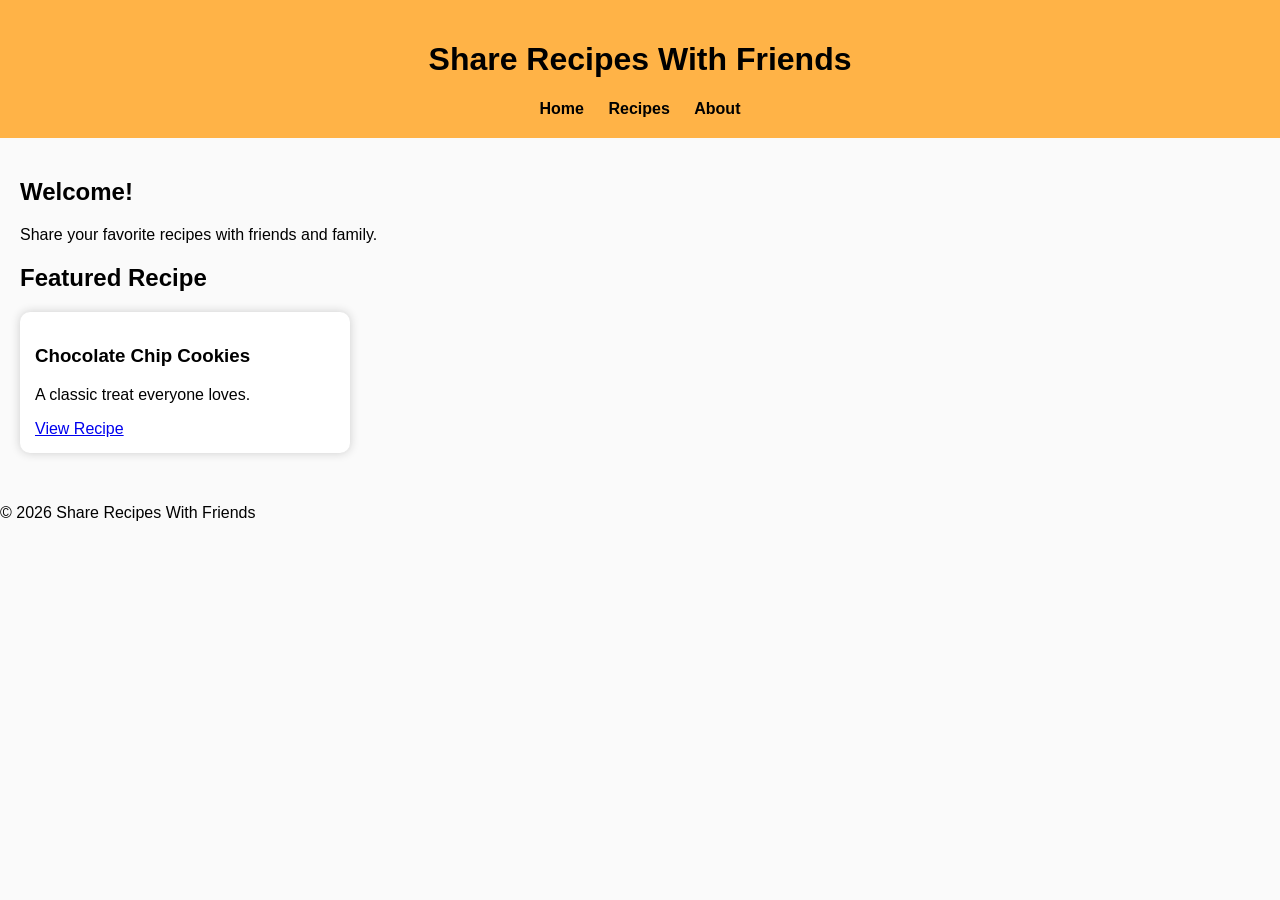
==== index.html @ 2c89e80b "verify2" ====
<!DOCTYPE html>
<html>
<head>
  <title>My Website</title>

  <!-- Google Search Console verification -->
  <meta name="google-site-verification" content="giViLuzyX8IotMarsHYds9OOwe-LGmpGTlWoFEIbMyU" />

  <link rel="stylesheet" href="style.css">
</head>
<body>


  <header>
    <h1>Share Recipes With Friends</h1>
    <nav>
      <a href="index.html">Home</a>
      <a href="recipes.html">Recipes</a>
      <a href="about.html">About</a>
    </nav>
  </header>

  <main>
    <section class="intro">
      <h2>Welcome!</h2>
      <p>Share your favorite recipes with friends and family.</p>
    </section>

    <section class="featured">
      <h2>Featured Recipe</h2>
      <div id="featuredRecipe" class="recipe-card">
        <h3 id="recipeTitle">Chocolate Chip Cookies</h3>
        <p id="recipeDescription">A classic treat everyone loves.</p>
        <a href="cookies.html">View Recipe</a>
      </div>
    </section>
  </main>

  <footer>
    <p>© 2026 Share Recipes With Friends</p>
  </footer>

  <script src="script.js"></script>
</body>
</html>
---- style.css ----
body {
  font-family: Arial, sans-serif;
  margin: 0;
  padding: 0;
  background: #fafafa;
}

header {
  background: #ffb347;
  padding: 20px;
  text-align: center;
}

nav a {
  margin: 0 10px;
  text-decoration: none;
  color: #000;
  font-weight: bold;
}

main {
  padding: 20px;
}

.recipe-card {
  background: white;
  padding: 15px;
  border-radius: 10px;
  box-shadow: 0 0 10px #ccc;
  max-width: 300px;
}
.add-recipe {
  background: #fff3cd;
  padding: 15px;
  border-radius: 10px;
  margin-bottom: 20px;
}

textarea, input {
  width: 90%;
  padding: 8px;
  border-radius: 5px;
  border: 1px solid #ccc;
}

button {
  padding: 10px 20px;
  background: #ffb347;
  border: none;
  border-radius: 5px;
  font-weight: bold;
  cursor: pointer;
}

button:hover {
  background: #ffa726;
}

.recipe-card {
  background: white;
  padding: 15px;
  border-radius: 10px;
  box-shadow: 0 0 10px #ccc;
  margin-bottom: 15px;
}
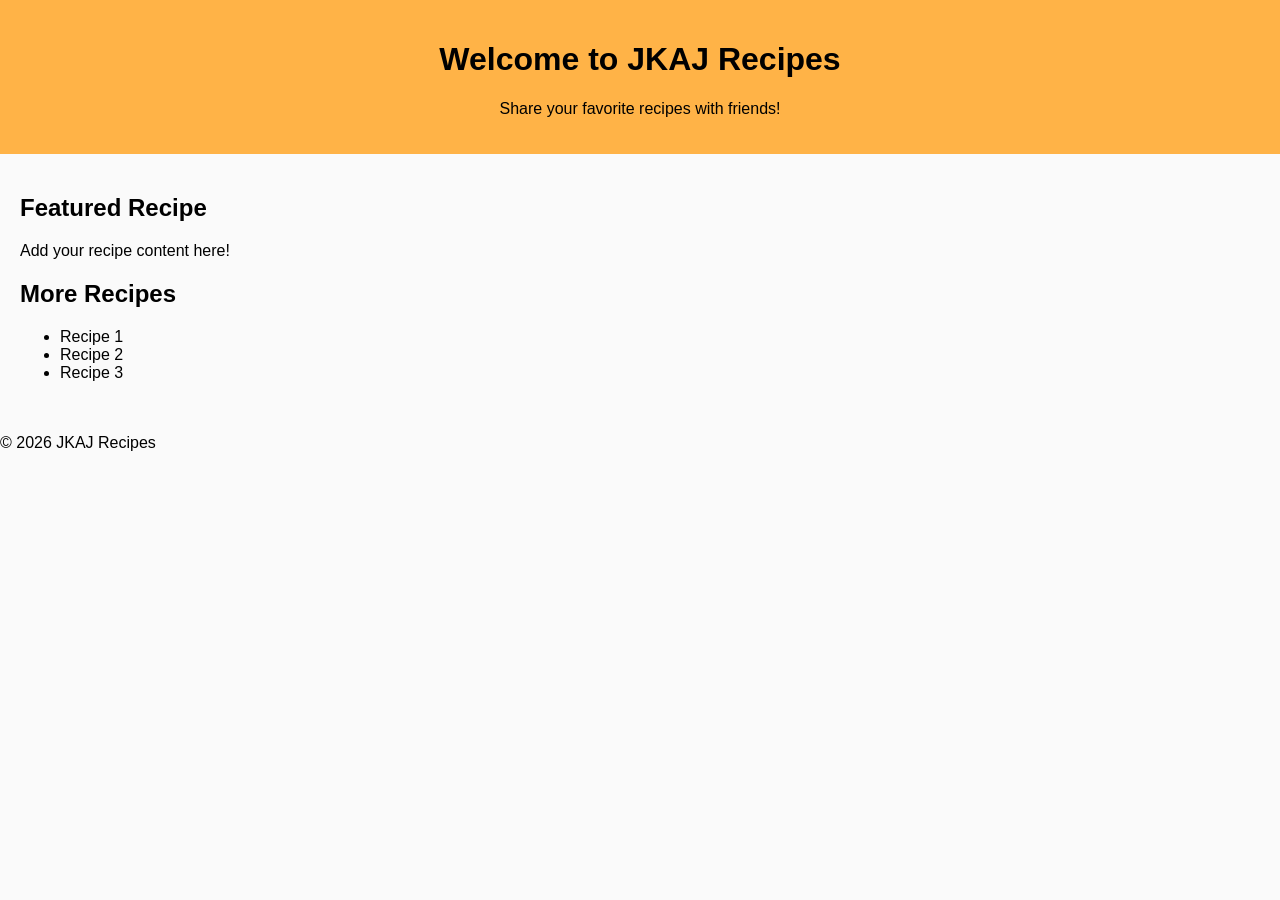
==== commit 79ebeda9: "f" ====
--- a/index.html
+++ b/index.html
@@ -1,45 +1,41 @@
 <!DOCTYPE html>
-<html>
+<html lang="en">
 <head>
-  <title>My Website</title>
+    <meta charset="UTF-8">
+    <meta name="viewport" content="width=device-width, initial-scale=1.0">
+    <title>JKAJ Recipes</title>
 
-  <!-- Google Search Console verification -->
-  <meta name="google-site-verification" content="giViLuzyX8IotMarsHYds9OOwe-LGmpGTlWoFEIbMyU" />
+    <!-- Google Search Console Verification -->
+    <meta name="google-site-verification" content="giViLuzyX8IotMarsHYds9OOwe-LGmpGTlWoFEIbMyU" />
 
-  <link rel="stylesheet" href="style.css">
+    <!-- Optional: Your stylesheet -->
+    <link rel="stylesheet" href="style.css">
 </head>
+
 <body>
+    <header>
+        <h1>Welcome to JKAJ Recipes</h1>
+        <p>Share your favorite recipes with friends!</p>
+    </header>
 
+    <main>
+        <section>
+            <h2>Featured Recipe</h2>
+            <p>Add your recipe content here!</p>
+        </section>
 
-  <header>
-    <h1>Share Recipes With Friends</h1>
-    <nav>
-      <a href="index.html">Home</a>
-      <a href="recipes.html">Recipes</a>
-      <a href="about.html">About</a>
-    </nav>
-  </header>
+        <section>
+            <h2>More Recipes</h2>
+            <ul>
+                <li>Recipe 1</li>
+                <li>Recipe 2</li>
+                <li>Recipe 3</li>
+            </ul>
+        </section>
+    </main>
 
-  <main>
-    <section class="intro">
-      <h2>Welcome!</h2>
-      <p>Share your favorite recipes with friends and family.</p>
-    </section>
-
-    <section class="featured">
-      <h2>Featured Recipe</h2>
-      <div id="featuredRecipe" class="recipe-card">
-        <h3 id="recipeTitle">Chocolate Chip Cookies</h3>
-        <p id="recipeDescription">A classic treat everyone loves.</p>
-        <a href="cookies.html">View Recipe</a>
-      </div>
-    </section>
-  </main>
-
-  <footer>
-    <p>© 2026 Share Recipes With Friends</p>
-  </footer>
-
-  <script src="script.js"></script>
+    <footer>
+        <p>© 2026 JKAJ Recipes</p>
+    </footer>
 </body>
 </html>
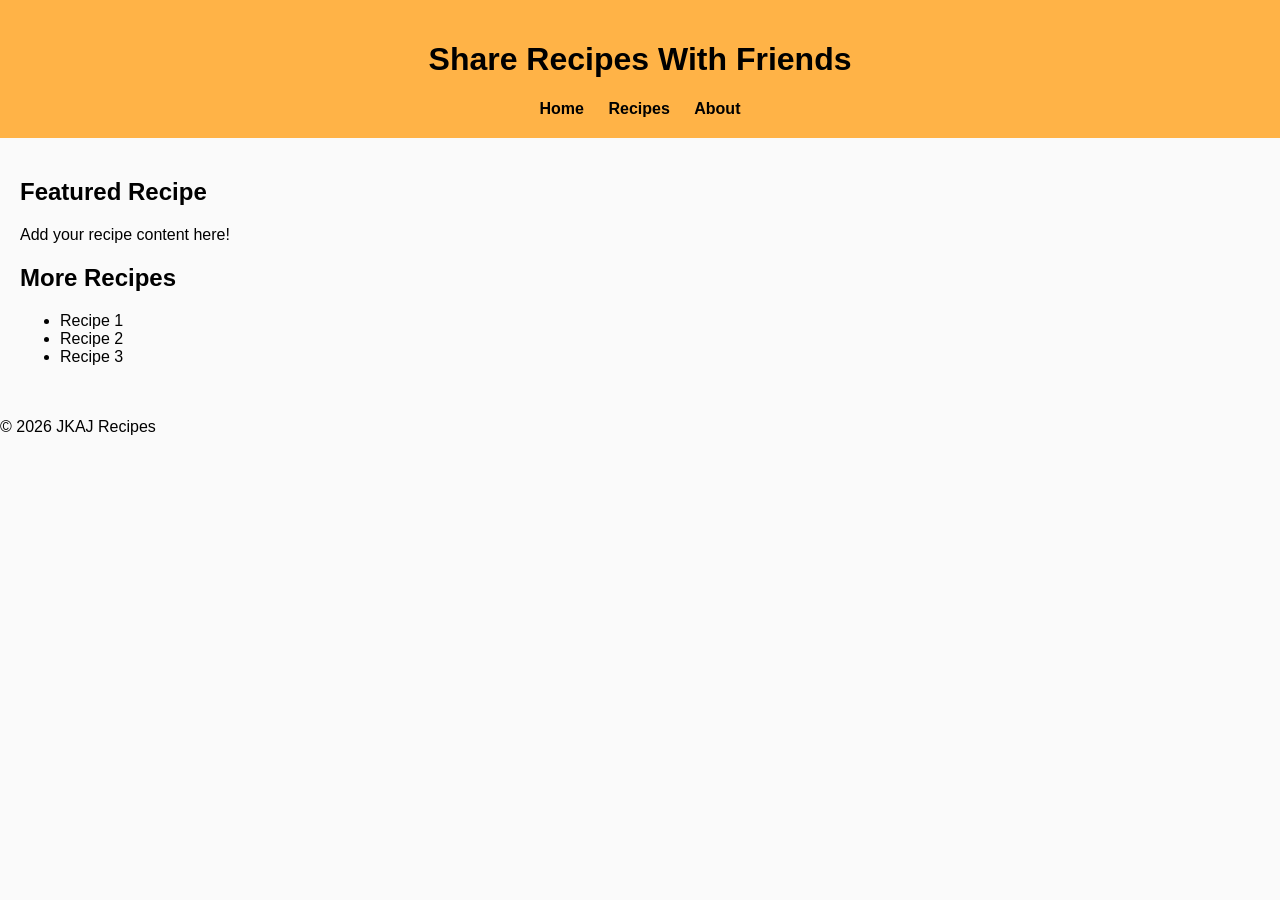
==== commit 232bc6ec: "Merge branch 'main' of https://github.com/antienjriley-byte/JKAJ" ====
--- a/index.html
+++ b/index.html
@@ -1,22 +1,21 @@
 <!DOCTYPE html>
-<html lang="en">
+<html>
 <head>
-    <meta charset="UTF-8">
-    <meta name="viewport" content="width=device-width, initial-scale=1.0">
-    <title>JKAJ Recipes</title>
+  <meta charset="UTF-8">
+  <meta name="viewport" content="width=device-width, initial-scale=1.0">
+  <title>Share Recipes With Friends</title>
+  <link rel="stylesheet" href="style.css">
+</head>
+<body>
 
-    <!-- Google Search Console Verification -->
-    <meta name="google-site-verification" content="giViLuzyX8IotMarsHYds9OOwe-LGmpGTlWoFEIbMyU" />
-
-    <!-- Optional: Your stylesheet -->
-    <link rel="stylesheet" href="style.css">
-</head>
-
-<body>
-    <header>
-        <h1>Welcome to JKAJ Recipes</h1>
-        <p>Share your favorite recipes with friends!</p>
-    </header>
+  <header>
+    <h1>Share Recipes With Friends</h1>
+    <nav>
+      <a href="index.html">Home</a>
+      <a href="recipes.html">Recipes</a>
+      <a href="about.html">About</a>
+    </nav>
+  </header>
 
     <main>
         <section>
